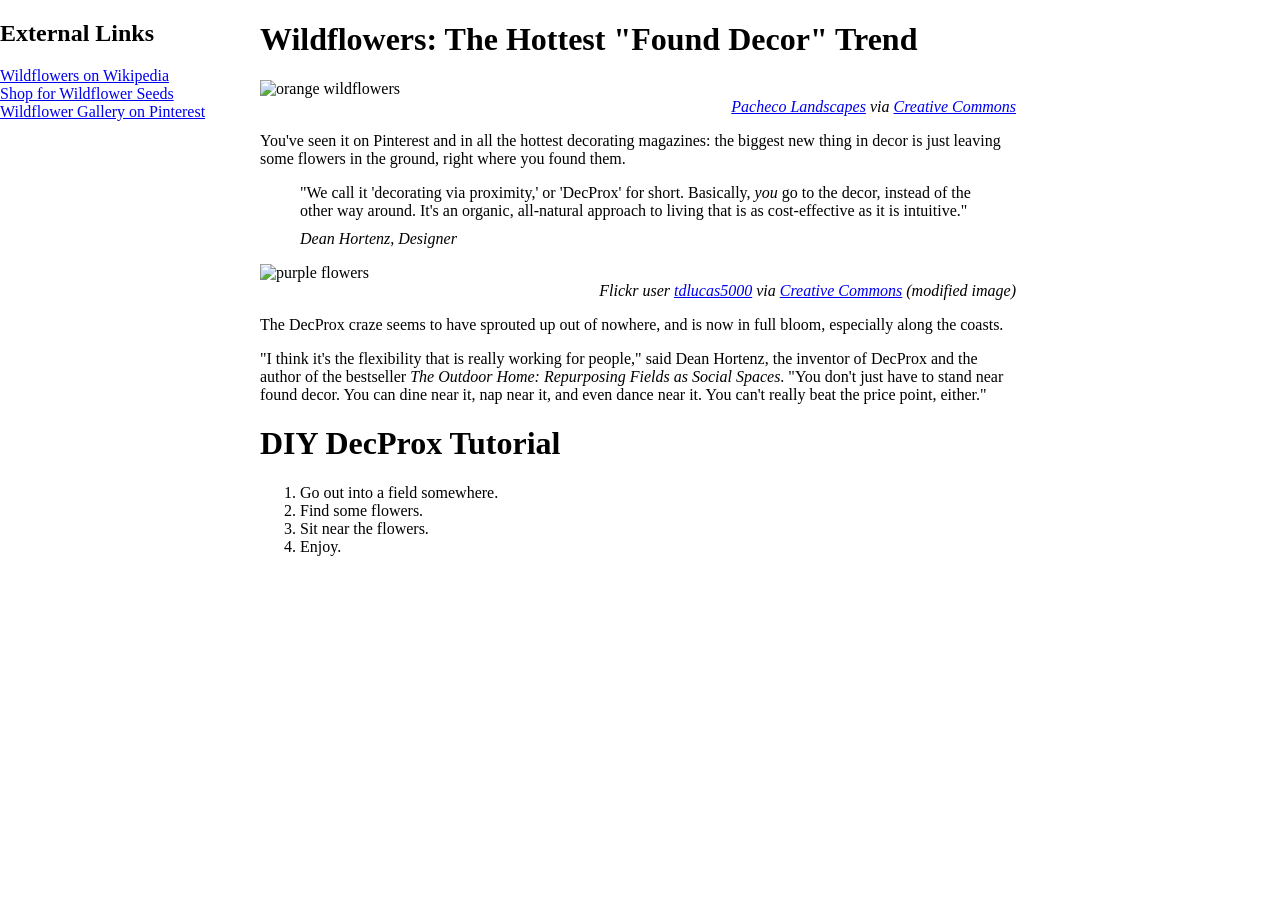
==== css/responsive-design/index.html @ 903abc5d "Modify style.css in 'responsive-design' folder" ====
<!DOCTYPE html>
<html>
<head>
  <title>Wildflowers Article</title>
 <link rel="stylesheet" type="text/css" href="style.css">
</head>
<body>
  <section id="external-links">
    <h1>External Links</h1>
    <ul>
      <li><a href="https://en.wikipedia.org/wiki/Wildflower">Wildflowers on Wikipedia</a></li>
      <li><a href="http://www.americanmeadows.com/wildflower-seeds">Shop for Wildflower Seeds</a></li>
      <li><a href="https://www.pinterest.com/pscheen/wildflowers/">Wildflower Gallery on Pinterest</a></li>
    </ul>
  </section>
  <main>
    <h1>Wildflowers: The Hottest "Found Decor" Trend</h1>
    <figure>
      <img src="images/orange_flowers.jpg" alt="orange wildflowers">
      <figcaption><a href="https://www.flickr.com/photos/pachecophotography/5595444482/in/[base64]">Pacheco Landscapes</a> via <a href="https://creativecommons.org/licenses/by-nd/2.0/">Creative Commons</a></figcaption>
    </figure>
    <p>You've seen it on Pinterest and in all the hottest decorating magazines: the biggest new thing in decor is just leaving some flowers in the ground, right where you found them.</p>
    <blockquote>
      "We call it 'decorating via proximity,' or 'DecProx' for short. Basically, <em>you</em> go to the decor, instead of the other way around. It's an organic, all-natural approach to living that is as cost-effective as it is intuitive."
      <cite>Dean Hortenz, Designer</cite>
    </blockquote>
    <figure>
      <img src="images/purple_flowers.jpg" alt="purple flowers">
      <figcaption>Flickr user <a href="https://www.flickr.com/photos/tdlucas5000/16589511247/in/[base64]">tdlucas5000</a> via <a href="https://creativecommons.org/licenses/by/2.0/">Creative Commons</a> (modified image)</figcaption>
    </figure>
    <p>The DecProx craze seems to have sprouted up out of nowhere, and is now in full bloom, especially along the coasts.</p>
    <p>"I think it's the flexibility that is really working for people," said Dean Hortenz, the inventor of DecProx and the author of the bestseller <em>The Outdoor Home: Repurposing Fields as Social Spaces</em>. "You don't just have to stand near found decor. You can dine near it, nap near it, and even dance near it. You can't really beat the price point, either."</p>
    <h1>DIY DecProx Tutorial</h1>
    <ol>
      <li>Go out into a field somewhere.</li>
      <li>Find some flowers.</li>
      <li>Sit near the flowers.</li>
      <li>Enjoy.</li>
    </ol>
  </main>
</body>
</html>
---- css/responsive-design/style.css ----
Skip to content
Features Explore Pricing
This repository
Search
Sign in or Sign up
 Watch 0  Star 0  Fork 1,006 Kivyy/phase-0-tracks
forked from Devbootcamp/phase-0-tracks
 Code  Pull requests 0  Projects 0  Pulse  Graphs
Branch: master Find file Copy pathphase-0-tracks/css/responsive-design/style.css
bc1c1dd  17 minutes ago
@Kivyy Kivyy add css sheet to index
1 contributor
RawBlameHistory     
72 lines (60 sloc)  925 Bytes
blockquote {
  border-left: 5px solid blue;
  padding: 15px;
  margin-left: 0px;
}

cite {
  display: block;
  margin-top: 10px;
}

#external-links ul {
  list-style-type: none;
  padding-left: 0px;
}

/* you're welcome to edit the
image, figure, and figcaption CSS if you'd like, 
but it's optional! */
img {
  width: 100%;
}

figure {
  margin-left: 0px;
  margin-right: 0px;
}

figcaption {
  font-style: italic;
  text-align: right;
}

body {
  max-width: 960px;
  margin: auto;
}

#external-links {
  width: 20%;
  display: inline-block;
  vertical-align: top;
}

main {
  width: 756px;
  display: inline-block;
  margin: 0 auto;
}

@media screen and (max-width: 500px) {
  body {
    background-color: hotpink;
  }
}

@media screen and (max-width: 900px) {
  #external-links {
    width: 756px;
  }
}

@media screen and (min-width: 983px) {
  body {
    max-width: 100%;
  }
}

body {
   width: 100%;
   Height: 100%;
}
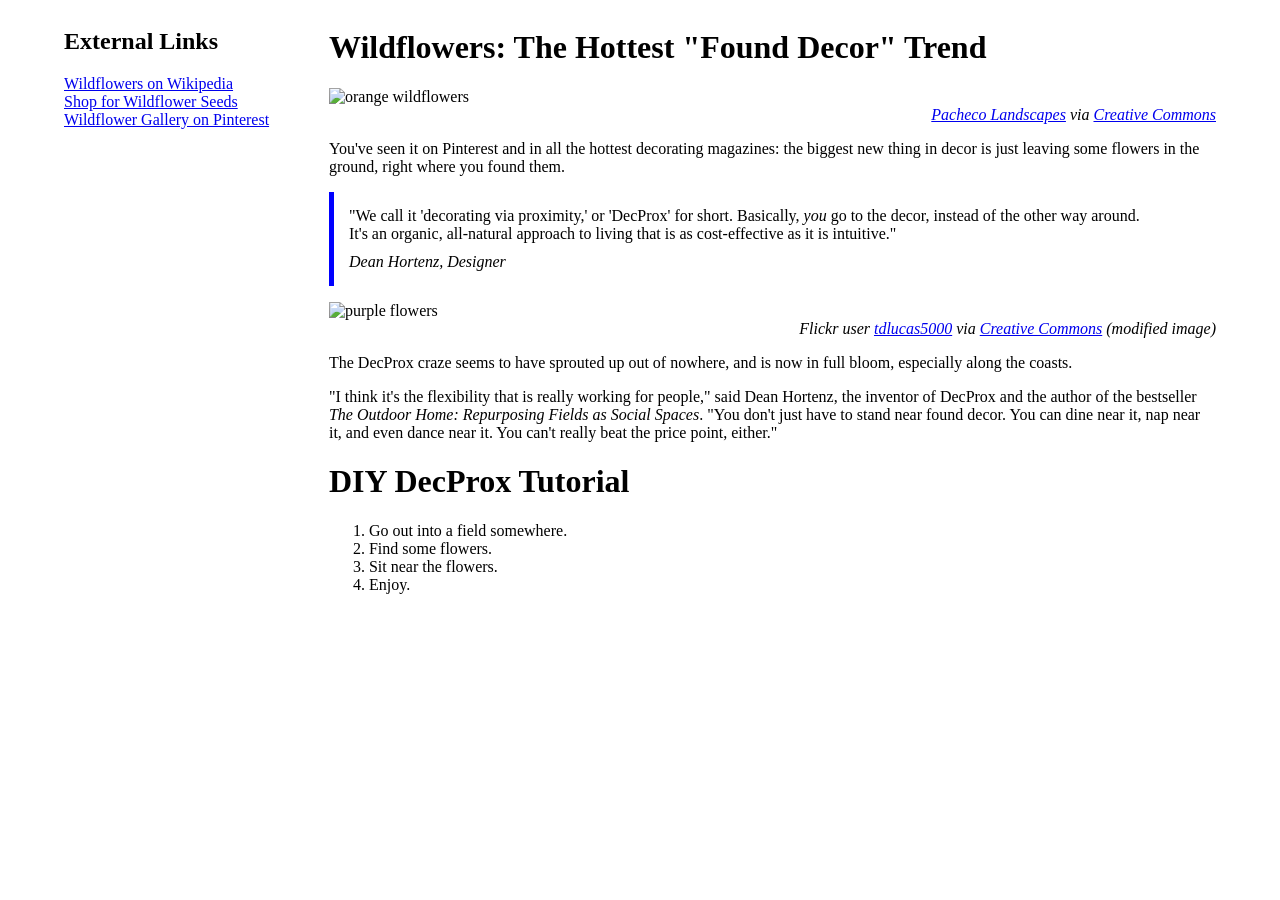
==== commit fa17a65d: "Amend responsive-design/ to contain solo files" ====
--- a/css/responsive-design/index.html
+++ b/css/responsive-design/index.html
@@ -2,17 +2,17 @@
 <html>
 <head>
   <title>Wildflowers Article</title>
- <link rel="stylesheet" type="text/css" href="style.css">
+  <link rel="stylesheet" type="text/css" href="style.css">
 </head>
 <body>
-  <section id="external-links">
+  <nav id="external-links">
     <h1>External Links</h1>
     <ul>
       <li><a href="https://en.wikipedia.org/wiki/Wildflower">Wildflowers on Wikipedia</a></li>
       <li><a href="http://www.americanmeadows.com/wildflower-seeds">Shop for Wildflower Seeds</a></li>
       <li><a href="https://www.pinterest.com/pscheen/wildflowers/">Wildflower Gallery on Pinterest</a></li>
     </ul>
-  </section>
+  </nav>
   <main>
     <h1>Wildflowers: The Hottest "Found Decor" Trend</h1>
     <figure>
--- a/css/responsive-design/style.css
+++ b/css/responsive-design/style.css
@@ -1,17 +1,3 @@
-Skip to content
-Features Explore Pricing
-This repository
-Search
-Sign in or Sign up
- Watch 0  Star 0  Fork 1,006 Kivyy/phase-0-tracks
-forked from Devbootcamp/phase-0-tracks
- Code  Pull requests 0  Projects 0  Pulse  Graphs
-Branch: master Find file Copy pathphase-0-tracks/css/responsive-design/style.css
-bc1c1dd  17 minutes ago
-@Kivyy Kivyy add css sheet to index
-1 contributor
-RawBlameHistory     
-72 lines (60 sloc)  925 Bytes
 blockquote {
   border-left: 5px solid blue;
   padding: 15px;
@@ -45,42 +31,61 @@
   text-align: right;
 }
 
+/*Module 3.4 Modifications*/
+
 body {
+  /*max-width sets a non-deterministic maximum width*/
   max-width: 960px;
-  margin: auto;
+  /*Enables more consistent responsiveness at different*/
+  /*screen widths compared to display and vertical-align*/
+  display: table;
 }
 
 #external-links {
   width: 20%;
-  display: inline-block;
-  vertical-align: top;
+  display: table-cell;
+  padding-right: 5px;
+  position: fixed;
+}
+ 
+ main {
+  display: table-cell;
+  /*20% + 77 % < 100% accounts for default margin and padding widths*/
+  width: 77%;
 }
 
-main {
-  width: 756px;
-  display: inline-block;
-  margin: 0 auto;
-}
+/*@media: media query*/
+/*media_type: all, screen, tv, braille, etc.*/
+/*expression: (media_feature: value)*/
+@media screen and (max-width: 900px),
+    only screen and (max-device-width: 480px) {
 
-@media screen and (max-width: 500px) {
-  body {
-    background-color: hotpink;
+  #external-links, main {
+    display: block;
+    width: 100%;
+    position: static;
+  }
+
+  #external-links h1 {
+    margin-top: 5px;
+    margin-bottom: 15px;
+  }
+
+  #external-links ul {
+    margin-top: 0;
+    margin-bottom: 25px;
+  }
+
+ main h1:first-child {
+    margin-top: 5px;
   }
 }
 
-@media screen and (max-width: 900px) {
-  #external-links {
-    width: 756px;
+@media screen and (min-width: 990px) {
+
+  body {
+    margin-right: auto;
+    margin-left: auto;
+    max-width: 90%;
   }
-}
-
-@media screen and (min-width: 983px) {
-  body {
-    max-width: 100%;
-  }
-}
-
-body {
-   width: 100%;
-   Height: 100%;
 }
